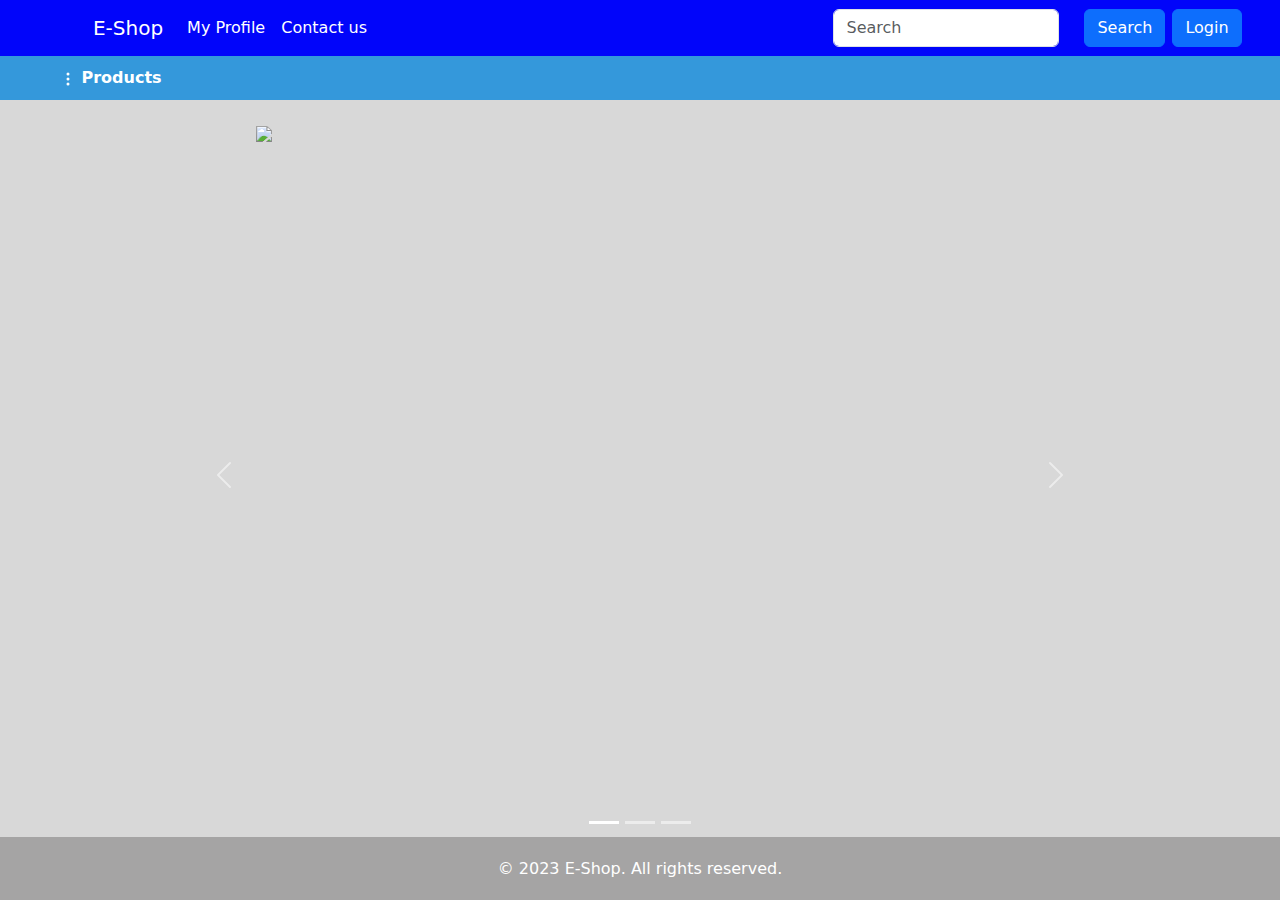
==== index.html @ 4c94bb38 "fixes" ====
<!DOCTYPE html>
<html>

<head>
    <title>E-Shop</title>
    <link rel="icon" type="image/x-icon" href="/images/favicon.jpg">
    <link href="https://cdn.jsdelivr.net/npm/bootstrap@5.3.2/dist/css/bootstrap.min.css" rel="stylesheet">
    <script src="https://cdn.jsdelivr.net/npm/bootstrap@5.3.2/dist/js/bootstrap.bundle.min.js"></script>
    <link rel="stylesheet" href="path/to/bootstrap.min.css">
    <link rel="stylesheet" href="styles.css">
</head>

<body>
    <div style="background-color: rgb(216, 216, 216);;">
        <div>
            <nav class="navbar navbar-expand-lg navbar-light" id="navigation">
                <div class="container-fluid">
                    <a class="navbar-brand" href="#" style="margin-left: 10%; color: white;">E-Shop</a>
                    <div class="collapse navbar-collapse" id="navbarNav">
                        <ul class="navbar-nav">
                            <li class="nav-item">
                                <a class="nav-link" href="#" style="color: white;">My Profile</a>
                            </li>
                            <li class="nav-item">
                                <a class="nav-link" href="#" style="color: white;">Contact us</a>
                            </li>
                        </ul>
                    </div>
                </div>
                <form class="d-flex">
                    <input class="form-control me-2" type="text" placeholder="Search" id="placeholder">
                    <button class="btn btn-primary" type="button" id="searchbutton">Search</button>
                </form>
                <button type="button" class="btn btn-primary" data-bs-toggle="modal" data-bs-target="#myModal"
                    id="login">
                    Login

                </button>


                <!-- Login Modal -->
                <div class="modal" id="myModal">
                    <div class="modal-dialog">
                        <div class="modal-content">
                            <div class="container mt-3">
                                <form action="/action_page.php">
                                    <div class="mb-3 mt-3">
                                        <label for="email">Email:</label>
                                        <input type="email" class="form-control" id="email" placeholder="Enter email"
                                            name="email">
                                    </div>
                                    <div class="mb-3">
                                        <label for="pwd">Passwosssrd:</label>
                                        <input type="password" class="form-control" id="pwd"
                                            placeholder="Enter password" name="pswd">
                                    </div>
                                    <div class="form-check mb-3">
                                        <label class="form-check-label">
                                            <input class="form-check-input" type="checkbox" name="remember"> Remember me
                                        </label>
                                    </div>
                                    <button type="submit" class="btn btn-primary" id="submit">Submit</button>

                                </form>
                            </div>

                        </div>
                    </div>
                </div>
            </nav>
        </div>

        <div id="products-container" onmouseover="showCategories()" onmouseout="hideCategories()">
            <svg xmlns="http://www.w3.org/2000/svg" style=" margin-left: 4%" width="16" height="16"
                fill="currentColor" class="bi bi-three-dots-vertical" viewBox="0 0 16 16">
                <path
                    d="M9.5 13a1.5 1.5 0 1 1-3 0 1.5 1.5 0 0 1 3 0m0-5a1.5 1.5 0 1 1-3 0 1.5 1.5 0 0 1 3 0m0-5a1.5 1.5 0 1 1-3 0 1.5 1.5 0 0 1 3 0" />
            </svg> <b>Products</b>
            <!-- Dropdown content -->
            <div id="categories-dropdown">
                <!-- <img src="images/pc-display.jpg"/> -->
                <a href="#" class="category"><svg xmlns="http://www.w3.org/2000/svg" style=" margin-right: 5%;"
                        width="16" height="16" fill="currentColor" class="bi bi-pc-display" viewBox="0 0 16 16">
                        <path
                            d="M8 1a1 1 0 0 1 1-1h6a1 1 0 0 1 1 1v14a1 1 0 0 1-1 1H9a1 1 0 0 1-1-1zm1 13.5a.5.5 0 1 0 1 0 .5.5 0 0 0-1 0m2 0a.5.5 0 1 0 1 0 .5.5 0 0 0-1 0M9.5 1a.5.5 0 0 0 0 1h5a.5.5 0 0 0 0-1zM9 3.5a.5.5 0 0 0 .5.5h5a.5.5 0 0 0 0-1h-5a.5.5 0 0 0-.5.5M1.5 2A1.5 1.5 0 0 0 0 3.5v7A1.5 1.5 0 0 0 1.5 12H6v2h-.5a.5.5 0 0 0 0 1H7v-4H1.5a.5.5 0 0 1-.5-.5v-7a.5.5 0 0 1 .5-.5H7V2z" />
                    </svg>Pc & Laptops</a>
                <a href="#" class="category"><svg xmlns="http://www.w3.org/2000/svg" style=" margin-right: 5%;"
                        width="16" height="16" fill="currentColor" class="bi bi-controller" viewBox="0 0 16 16">
                        <path
                            d="M11.5 6.027a.5.5 0 1 1-1 0 .5.5 0 0 1 1 0m-1.5 1.5a.5.5 0 1 0 0-1 .5.5 0 0 0 0 1m2.5-.5a.5.5 0 1 1-1 0 .5.5 0 0 1 1 0m-1.5 1.5a.5.5 0 1 0 0-1 .5.5 0 0 0 0 1m-6.5-3h1v1h1v1h-1v1h-1v-1h-1v-1h1v-1" />
                        <path
                            d="M3.051 3.26a.5.5 0 0 1 .354-.613l1.932-.518a.5.5 0 0 1 .62.39c.655-.079 1.35-.117 2.043-.117.72 0 1.443.041 2.12.126a.5.5 0 0 1 .622-.399l1.932.518a.5.5 0 0 1 .306.729c.14.09.266.19.373.297.408.408.78 1.05 1.095 1.772.32.733.599 1.591.805 2.466.206.875.34 1.78.364 2.606.024.816-.059 1.602-.328 2.21a1.42 1.42 0 0 1-1.445.83c-.636-.067-1.115-.394-1.513-.773-.245-.232-.496-.526-.739-.808-.126-.148-.25-.292-.368-.423-.728-.804-1.597-1.527-3.224-1.527-1.627 0-2.496.723-3.224 1.527-.119.131-.242.275-.368.423-.243.282-.494.575-.739.808-.398.38-.877.706-1.513.773a1.42 1.42 0 0 1-1.445-.83c-.27-.608-.352-1.395-.329-2.21.024-.826.16-1.73.365-2.606.206-.875.486-1.733.805-2.466.315-.722.687-1.364 1.094-1.772a2.34 2.34 0 0 1 .433-.335.504.504 0 0 1-.028-.079zm2.036.412c-.877.185-1.469.443-1.733.708-.276.276-.587.783-.885 1.465a13.748 13.748 0 0 0-.748 2.295 12.351 12.351 0 0 0-.339 2.406c-.022.755.062 1.368.243 1.776a.42.42 0 0 0 .426.24c.327-.034.61-.199.929-.502.212-.202.4-.423.615-.674.133-.156.276-.323.44-.504C4.861 9.969 5.978 9.027 8 9.027s3.139.942 3.965 1.855c.164.181.307.348.44.504.214.251.403.472.615.674.318.303.601.468.929.503a.42.42 0 0 0 .426-.241c.18-.408.265-1.02.243-1.776a12.354 12.354 0 0 0-.339-2.406 13.753 13.753 0 0 0-.748-2.295c-.298-.682-.61-1.19-.885-1.465-.264-.265-.856-.523-1.733-.708-.85-.179-1.877-.27-2.913-.27-1.036 0-2.063.091-2.913.27z" />
                    </svg> Gaming</a>
                <a href="#" class="category"><svg xmlns="http://www.w3.org/2000/svg" style=" margin-right: 5%;"
                        width="16" height="16" fill="currentColor" class="bi bi-tablet" viewBox="0 0 16 16">
                        <path
                            d="M12 1a1 1 0 0 1 1 1v12a1 1 0 0 1-1 1H4a1 1 0 0 1-1-1V2a1 1 0 0 1 1-1zM4 0a2 2 0 0 0-2 2v12a2 2 0 0 0 2 2h8a2 2 0 0 0 2-2V2a2 2 0 0 0-2-2z" />
                        <path d="M8 14a1 1 0 1 0 0-2 1 1 0 0 0 0 2" />
                    </svg>Mobile & Tablets</a>
                <a href="#" class="category"><svg xmlns="http://www.w3.org/2000/svg" style=" margin-right: 5%;"
                        width="16" height="16" fill="currentColor" class="bi bi-tv" viewBox="0 0 16 16">
                        <path
                            d="M2.5 13.5A.5.5 0 0 1 3 13h10a.5.5 0 0 1 0 1H3a.5.5 0 0 1-.5-.5M13.991 3l.024.001a1.46 1.46 0 0 1 .538.143.757.757 0 0 1 .302.254c.067.1.145.277.145.602v5.991l-.001.024a1.464 1.464 0 0 1-.143.538.758.758 0 0 1-.254.302c-.1.067-.277.145-.602.145H2.009l-.024-.001a1.464 1.464 0 0 1-.538-.143.758.758 0 0 1-.302-.254C1.078 10.502 1 10.325 1 10V4.009l.001-.024a1.46 1.46 0 0 1 .143-.538.758.758 0 0 1 .254-.302C1.498 3.078 1.675 3 2 3zM14 2H2C0 2 0 4 0 4v6c0 2 2 2 2 2h12c2 0 2-2 2-2V4c0-2-2-2-2-2" />
                    </svg>Image & Sound</a>
                <a href="#" class="category"><svg xmlns="http://www.w3.org/2000/svg" style=" margin-right: 5%;"
                        width="16" height="16" fill="currentColor" class="bi bi-gpu-card" viewBox="0 0 16 16">
                        <path
                            d="M4 8a1.5 1.5 0 1 1 3 0 1.5 1.5 0 0 1-3 0m7.5-1.5a1.5 1.5 0 1 0 0 3 1.5 1.5 0 0 0 0-3" />
                        <path
                            d="M0 1.5A.5.5 0 0 1 .5 1h1a.5.5 0 0 1 .5.5V4h13.5a.5.5 0 0 1 .5.5v7a.5.5 0 0 1-.5.5H2v2.5a.5.5 0 0 1-1 0V2H.5a.5.5 0 0 1-.5-.5m5.5 4a2.5 2.5 0 1 0 0 5 2.5 2.5 0 0 0 0-5M9 8a2.5 2.5 0 1 0 5 0 2.5 2.5 0 0 0-5 0" />
                        <path
                            d="M3 12.5h3.5v1a.5.5 0 0 1-.5.5H3.5a.5.5 0 0 1-.5-.5zm4 1v-1h4v1a.5.5 0 0 1-.5.5h-3a.5.5 0 0 1-.5-.5" />
                    </svg> Hardware</a>
                <a href="#" class="category"> <svg xmlns="http://www.w3.org/2000/svg" style=" margin-right: 5%;"
                        width="16" height="16" fill="currentColor" class="bi bi-printer" viewBox="0 0 16 16">
                        <path d="M2.5 8a.5.5 0 1 0 0-1 .5.5 0 0 0 0 1" />
                        <path
                            d="M5 1a2 2 0 0 0-2 2v2H2a2 2 0 0 0-2 2v3a2 2 0 0 0 2 2h1v1a2 2 0 0 0 2 2h6a2 2 0 0 0 2-2v-1h1a2 2 0 0 0 2-2V7a2 2 0 0 0-2-2h-1V3a2 2 0 0 0-2-2zM4 3a1 1 0 0 1 1-1h6a1 1 0 0 1 1 1v2H4zm1 5a2 2 0 0 0-2 2v1H2a1 1 0 0 1-1-1V7a1 1 0 0 1 1-1h12a1 1 0 0 1 1 1v3a1 1 0 0 1-1 1h-1v-1a2 2 0 0 0-2-2zm7 2v3a1 1 0 0 1-1 1H5a1 1 0 0 1-1-1v-3a1 1 0 0 1 1-1h6a1 1 0 0 1 1 1" />
                    </svg>Printers</a>

                <!-- Add more categories as needed -->
            </div>
        </div>
        <script>
            // JavaScript to show/hide the dropdown on hover
            function showCategories() {
                document.getElementById("categories-dropdown").style.display = "block";
            }

            function hideCategories() {
                document.getElementById("categories-dropdown").style.display = "none";
            }
        </script>

        <div id="demo" class="carousel slide" data-bs-ride="carousel">


            <!-- Indicators/dots -->
            <div class="carousel-indicators">
                <button type="button" data-bs-target="#demo" data-bs-slide-to="0" class="active"></button>
                <button type="button" data-bs-target="#demo" data-bs-slide-to="1"></button>
                <button type="button" data-bs-target="#demo" data-bs-slide-to="2"></button>
            </div>

            <!-- The slideshow/carousel -->
            <div class="carousel-inner" style="height:750px;">
                <div class="carousel-item active">
                    <img src="/images/keyboards.jpg"
                        style="margin-top: 2%; width: 60%; display: flex; align-items: center; justify-content: center; margin-left: 20%; ;">
                </div>
                <div class="carousel-item">
                    <img src="images/g502.jpg"
                        style="margin-top:2%; display: flex; align-items: center; justify-content: center; margin-left: 30%; height: 763px;">
                </div>
                <div class="carousel-item">
                    <img src="images/gamingHeadsets.jpg"
                        style="width: 60%;; margin-top:2%; display: flex; align-items: center; justify-content: center; margin-left: 20%; height: 763px;">
                </div>
            </div>

            <!-- Left and right controls/icons -->
            <button class="carousel-control-prev" type="button" data-bs-target="#demo" data-bs-slide="prev" style=" margin-left:15%; width: 5%;">
                <span class="carousel-control-prev-icon"></span>
            </button>
            <button class="carousel-control-next" type="button" data-bs-target="#demo" data-bs-slide="next" style=" margin-right:15%; width: 5%;">
                <span class="carousel-control-next-icon"></span>
            </button>
        </div>

        <div id="footer">
            <!-- footer content  -->
            <p>&copy; 2023 E-Shop. All rights reserved.</p>
          </div>

</body>

</html>
---- styles.css ----
#navigation {
  background-color: rgb(1, 5, 250);
  background-image: url(images/bi.jpg);
  background-repeat: no-repeat;
  background-position: left;
  background-size: 6%;
  height: 100%;
}

#searchbutton {
  margin-right: 5%;
  margin-left: 5%;
}

#login {
  margin-right: 3%;
}

#submit {
  margin-bottom: 5%;
}

#placeholder {
  width: 250px;
}

/* .carousel1{
    position: relative;
} */

#products-container {
  background-color: #3498db;
  color: #fff;
  padding: 10px;
  cursor: pointer;
}

/* Style for the dropdown */
#categories-dropdown {
  display: none;
  position: absolute;
  background-color: #2980b9;
  min-width: 160px;
  box-shadow: 0px 8px 16px 0px rgba(0, 0, 0, 0.2);
  z-index: 1;
  margin-left: 4% ;
}

/* Style for the categories inside the dropdown */
.category {
  padding: 12px 16px;
  display: block;
  color: #fff;
  text-decoration: none;
  
}

/* Change color on hover for categories */
.category:hover {
  background-color: #3498db;
}

#footer {
  background-color: #a5a4a4;
  color: #fff;
  padding: 20px;
  text-align: center;
  position: fixed;
  bottom: 0;
  width: 100%;
  height: 7%;
}
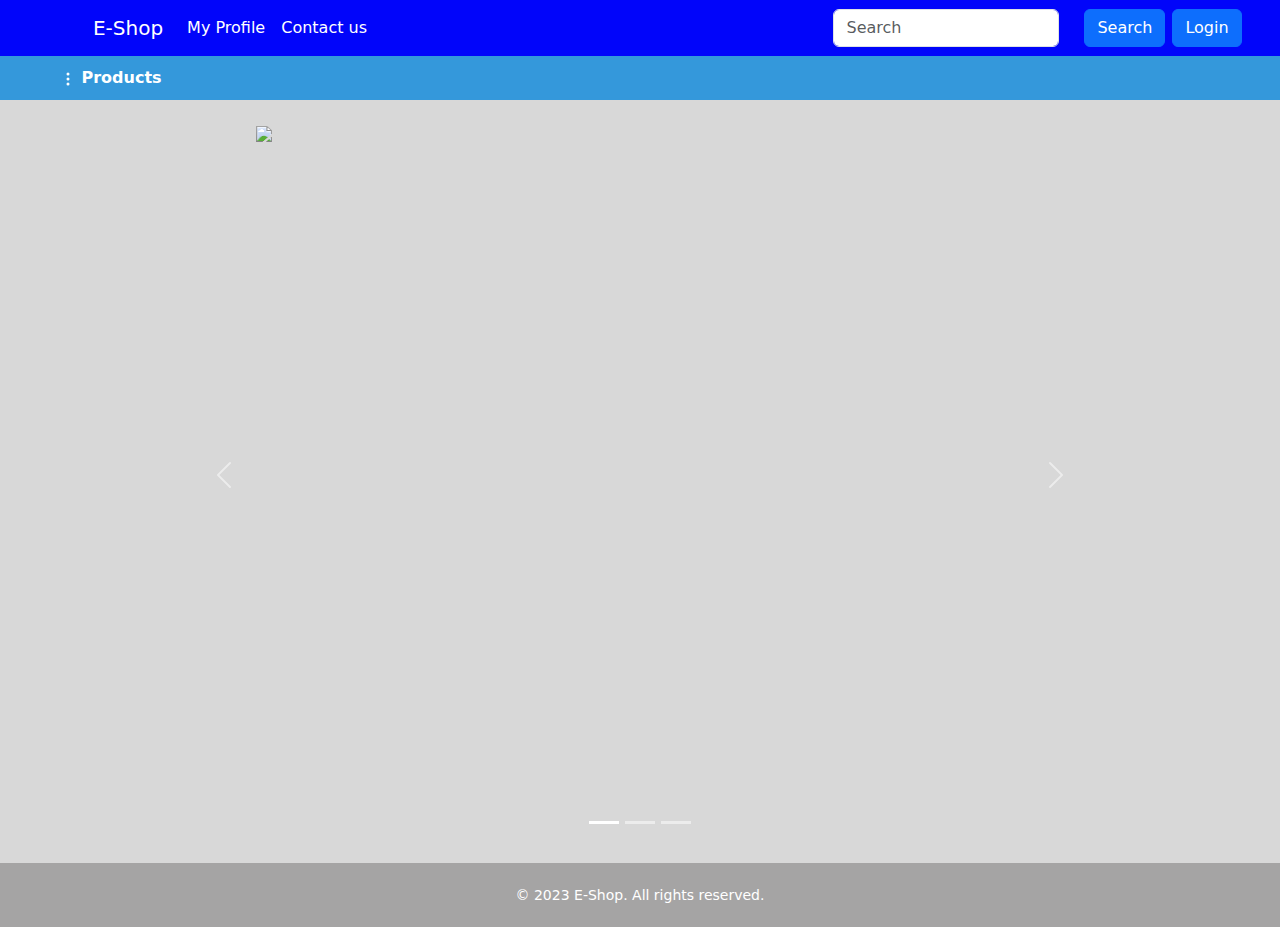
==== commit 345eaebd: "fix : footer position ." ====
--- a/index.html
+++ b/index.html
@@ -10,27 +10,46 @@
     <link rel="stylesheet" href="styles.css">
 </head>
 
-<body>
+<body style = "background-color: rgb(216, 216, 216);;">
     <div style="background-color: rgb(216, 216, 216);;">
         <div>
             <nav class="navbar navbar-expand-lg navbar-light" id="navigation">
                 <div class="container-fluid">
-                    <a class="navbar-brand" href="#" style="margin-left: 10%; color: white;">E-Shop</a>
+                    <a class="navbar-brand" href="#" style="margin-left: 10%; color: rgb(255, 255, 255);">E-Shop</a>
                     <div class="collapse navbar-collapse" id="navbarNav">
                         <ul class="navbar-nav">
                             <li class="nav-item">
-                                <a class="nav-link" href="#" style="color: white;">My Profile</a>
+                                <a class="nav-link" href="my-profile.html" style="color: white;">My Profile</a>
                             </li>
                             <li class="nav-item">
-                                <a class="nav-link" href="#" style="color: white;">Contact us</a>
+                                <a class="nav-link" href="contact-us.html" style="color: white;">Contact us</a>
                             </li>
                         </ul>
                     </div>
                 </div>
                 <form class="d-flex">
-                    <input class="form-control me-2" type="text" placeholder="Search" id="placeholder">
-                    <button class="btn btn-primary" type="button" id="searchbutton">Search</button>
+                    <input class="form-control me-2" type="text" placeholder="Search" id="searchInput">
+                    <button class="btn btn-primary" type="button" id="searchButton">Search</button>
                 </form>
+                <script>
+                    document.addEventListener('DOMContentLoaded', function () {
+                        // Get the input element, button, and results container
+                        var searchInput = document.getElementById('searchInput');
+                        var searchButton = document.getElementById('searchButton');
+                
+                        // Event listener for button click
+                        searchButton.addEventListener('click', function () {
+                            // Call the search function with the current input value
+                            search(searchInput.value);
+                        });
+                
+                        // Function to perform the search
+                        function search(query) {
+                            // test that it works.
+                            window.alert('Search query: ' + query);
+                        }
+                    });
+                </script>
                 <button type="button" class="btn btn-primary" data-bs-toggle="modal" data-bs-target="#myModal"
                     id="login">
                     Login
@@ -71,48 +90,53 @@
         </div>
 
         <div id="products-container" onmouseover="showCategories()" onmouseout="hideCategories()">
-            <svg xmlns="http://www.w3.org/2000/svg" style=" margin-left: 4%" width="16" height="16"
-                fill="currentColor" class="bi bi-three-dots-vertical" viewBox="0 0 16 16">
+            <svg xmlns="http://www.w3.org/2000/svg" style=" margin-left: 4%" width="16" height="16" fill="currentColor"
+                class="bi bi-three-dots-vertical" viewBox="0 0 16 16">
                 <path
                     d="M9.5 13a1.5 1.5 0 1 1-3 0 1.5 1.5 0 0 1 3 0m0-5a1.5 1.5 0 1 1-3 0 1.5 1.5 0 0 1 3 0m0-5a1.5 1.5 0 1 1-3 0 1.5 1.5 0 0 1 3 0" />
             </svg> <b>Products</b>
             <!-- Dropdown content -->
             <div id="categories-dropdown">
-                <!-- <img src="images/pc-display.jpg"/> -->
-                <a href="#" class="category"><svg xmlns="http://www.w3.org/2000/svg" style=" margin-right: 5%;"
-                        width="16" height="16" fill="currentColor" class="bi bi-pc-display" viewBox="0 0 16 16">
+                <a href="pc-laptops.html" class="category"><svg xmlns="http://www.w3.org/2000/svg"
+                        style=" margin-right: 5%;" width="16" height="16" fill="currentColor" class="bi bi-pc-display"
+                        viewBox="0 0 16 16">
                         <path
                             d="M8 1a1 1 0 0 1 1-1h6a1 1 0 0 1 1 1v14a1 1 0 0 1-1 1H9a1 1 0 0 1-1-1zm1 13.5a.5.5 0 1 0 1 0 .5.5 0 0 0-1 0m2 0a.5.5 0 1 0 1 0 .5.5 0 0 0-1 0M9.5 1a.5.5 0 0 0 0 1h5a.5.5 0 0 0 0-1zM9 3.5a.5.5 0 0 0 .5.5h5a.5.5 0 0 0 0-1h-5a.5.5 0 0 0-.5.5M1.5 2A1.5 1.5 0 0 0 0 3.5v7A1.5 1.5 0 0 0 1.5 12H6v2h-.5a.5.5 0 0 0 0 1H7v-4H1.5a.5.5 0 0 1-.5-.5v-7a.5.5 0 0 1 .5-.5H7V2z" />
                     </svg>Pc & Laptops</a>
-                <a href="#" class="category"><svg xmlns="http://www.w3.org/2000/svg" style=" margin-right: 5%;"
-                        width="16" height="16" fill="currentColor" class="bi bi-controller" viewBox="0 0 16 16">
+                <a href="gaming.html" class="category"><svg xmlns="http://www.w3.org/2000/svg"
+                        style=" margin-right: 5%;" width="16" height="16" fill="currentColor" class="bi bi-controller"
+                        viewBox="0 0 16 16">
                         <path
                             d="M11.5 6.027a.5.5 0 1 1-1 0 .5.5 0 0 1 1 0m-1.5 1.5a.5.5 0 1 0 0-1 .5.5 0 0 0 0 1m2.5-.5a.5.5 0 1 1-1 0 .5.5 0 0 1 1 0m-1.5 1.5a.5.5 0 1 0 0-1 .5.5 0 0 0 0 1m-6.5-3h1v1h1v1h-1v1h-1v-1h-1v-1h1v-1" />
                         <path
                             d="M3.051 3.26a.5.5 0 0 1 .354-.613l1.932-.518a.5.5 0 0 1 .62.39c.655-.079 1.35-.117 2.043-.117.72 0 1.443.041 2.12.126a.5.5 0 0 1 .622-.399l1.932.518a.5.5 0 0 1 .306.729c.14.09.266.19.373.297.408.408.78 1.05 1.095 1.772.32.733.599 1.591.805 2.466.206.875.34 1.78.364 2.606.024.816-.059 1.602-.328 2.21a1.42 1.42 0 0 1-1.445.83c-.636-.067-1.115-.394-1.513-.773-.245-.232-.496-.526-.739-.808-.126-.148-.25-.292-.368-.423-.728-.804-1.597-1.527-3.224-1.527-1.627 0-2.496.723-3.224 1.527-.119.131-.242.275-.368.423-.243.282-.494.575-.739.808-.398.38-.877.706-1.513.773a1.42 1.42 0 0 1-1.445-.83c-.27-.608-.352-1.395-.329-2.21.024-.826.16-1.73.365-2.606.206-.875.486-1.733.805-2.466.315-.722.687-1.364 1.094-1.772a2.34 2.34 0 0 1 .433-.335.504.504 0 0 1-.028-.079zm2.036.412c-.877.185-1.469.443-1.733.708-.276.276-.587.783-.885 1.465a13.748 13.748 0 0 0-.748 2.295 12.351 12.351 0 0 0-.339 2.406c-.022.755.062 1.368.243 1.776a.42.42 0 0 0 .426.24c.327-.034.61-.199.929-.502.212-.202.4-.423.615-.674.133-.156.276-.323.44-.504C4.861 9.969 5.978 9.027 8 9.027s3.139.942 3.965 1.855c.164.181.307.348.44.504.214.251.403.472.615.674.318.303.601.468.929.503a.42.42 0 0 0 .426-.241c.18-.408.265-1.02.243-1.776a12.354 12.354 0 0 0-.339-2.406 13.753 13.753 0 0 0-.748-2.295c-.298-.682-.61-1.19-.885-1.465-.264-.265-.856-.523-1.733-.708-.85-.179-1.877-.27-2.913-.27-1.036 0-2.063.091-2.913.27z" />
                     </svg> Gaming</a>
-                <a href="#" class="category"><svg xmlns="http://www.w3.org/2000/svg" style=" margin-right: 5%;"
-                        width="16" height="16" fill="currentColor" class="bi bi-tablet" viewBox="0 0 16 16">
+                <a href="mobile-tablets.html" class="category"><svg xmlns="http://www.w3.org/2000/svg"
+                        style=" margin-right: 5%;" width="16" height="16" fill="currentColor" class="bi bi-tablet"
+                        viewBox="0 0 16 16">
                         <path
                             d="M12 1a1 1 0 0 1 1 1v12a1 1 0 0 1-1 1H4a1 1 0 0 1-1-1V2a1 1 0 0 1 1-1zM4 0a2 2 0 0 0-2 2v12a2 2 0 0 0 2 2h8a2 2 0 0 0 2-2V2a2 2 0 0 0-2-2z" />
                         <path d="M8 14a1 1 0 1 0 0-2 1 1 0 0 0 0 2" />
                     </svg>Mobile & Tablets</a>
-                <a href="#" class="category"><svg xmlns="http://www.w3.org/2000/svg" style=" margin-right: 5%;"
-                        width="16" height="16" fill="currentColor" class="bi bi-tv" viewBox="0 0 16 16">
+                <a href="image-sound.html" class="category"><svg xmlns="http://www.w3.org/2000/svg"
+                        style=" margin-right: 5%;" width="16" height="16" fill="currentColor" class="bi bi-tv"
+                        viewBox="0 0 16 16">
                         <path
                             d="M2.5 13.5A.5.5 0 0 1 3 13h10a.5.5 0 0 1 0 1H3a.5.5 0 0 1-.5-.5M13.991 3l.024.001a1.46 1.46 0 0 1 .538.143.757.757 0 0 1 .302.254c.067.1.145.277.145.602v5.991l-.001.024a1.464 1.464 0 0 1-.143.538.758.758 0 0 1-.254.302c-.1.067-.277.145-.602.145H2.009l-.024-.001a1.464 1.464 0 0 1-.538-.143.758.758 0 0 1-.302-.254C1.078 10.502 1 10.325 1 10V4.009l.001-.024a1.46 1.46 0 0 1 .143-.538.758.758 0 0 1 .254-.302C1.498 3.078 1.675 3 2 3zM14 2H2C0 2 0 4 0 4v6c0 2 2 2 2 2h12c2 0 2-2 2-2V4c0-2-2-2-2-2" />
                     </svg>Image & Sound</a>
-                <a href="#" class="category"><svg xmlns="http://www.w3.org/2000/svg" style=" margin-right: 5%;"
-                        width="16" height="16" fill="currentColor" class="bi bi-gpu-card" viewBox="0 0 16 16">
+                <a href="hardware.html" class="category"><svg xmlns="http://www.w3.org/2000/svg"
+                        style=" margin-right: 5%;" width="16" height="16" fill="currentColor" class="bi bi-gpu-card"
+                        viewBox="0 0 16 16">
                         <path
                             d="M4 8a1.5 1.5 0 1 1 3 0 1.5 1.5 0 0 1-3 0m7.5-1.5a1.5 1.5 0 1 0 0 3 1.5 1.5 0 0 0 0-3" />
                         <path
                             d="M0 1.5A.5.5 0 0 1 .5 1h1a.5.5 0 0 1 .5.5V4h13.5a.5.5 0 0 1 .5.5v7a.5.5 0 0 1-.5.5H2v2.5a.5.5 0 0 1-1 0V2H.5a.5.5 0 0 1-.5-.5m5.5 4a2.5 2.5 0 1 0 0 5 2.5 2.5 0 0 0 0-5M9 8a2.5 2.5 0 1 0 5 0 2.5 2.5 0 0 0-5 0" />
                         <path
                             d="M3 12.5h3.5v1a.5.5 0 0 1-.5.5H3.5a.5.5 0 0 1-.5-.5zm4 1v-1h4v1a.5.5 0 0 1-.5.5h-3a.5.5 0 0 1-.5-.5" />
-                    </svg> Hardware</a>
-                <a href="#" class="category"> <svg xmlns="http://www.w3.org/2000/svg" style=" margin-right: 5%;"
-                        width="16" height="16" fill="currentColor" class="bi bi-printer" viewBox="0 0 16 16">
+                    </svg>Hardware</a>
+                <a href="printers.html" class="category"> <svg xmlns="http://www.w3.org/2000/svg"
+                        style=" margin-right: 5%;" width="16" height="16" fill="currentColor" class="bi bi-printer"
+                        viewBox="0 0 16 16">
                         <path d="M2.5 8a.5.5 0 1 0 0-1 .5.5 0 0 0 0 1" />
                         <path
                             d="M5 1a2 2 0 0 0-2 2v2H2a2 2 0 0 0-2 2v3a2 2 0 0 0 2 2h1v1a2 2 0 0 0 2 2h6a2 2 0 0 0 2-2v-1h1a2 2 0 0 0 2-2V7a2 2 0 0 0-2-2h-1V3a2 2 0 0 0-2-2zM4 3a1 1 0 0 1 1-1h6a1 1 0 0 1 1 1v2H4zm1 5a2 2 0 0 0-2 2v1H2a1 1 0 0 1-1-1V7a1 1 0 0 1 1-1h12a1 1 0 0 1 1 1v3a1 1 0 0 1-1 1h-1v-1a2 2 0 0 0-2-2zm7 2v3a1 1 0 0 1-1 1H5a1 1 0 0 1-1-1v-3a1 1 0 0 1 1-1h6a1 1 0 0 1 1 1" />
@@ -159,18 +183,23 @@
             </div>
 
             <!-- Left and right controls/icons -->
-            <button class="carousel-control-prev" type="button" data-bs-target="#demo" data-bs-slide="prev" style=" margin-left:15%; width: 5%;">
+            <button class="carousel-control-prev" type="button" data-bs-target="#demo" data-bs-slide="prev"
+                style=" margin-left:15%; width: 5%;">
                 <span class="carousel-control-prev-icon"></span>
             </button>
-            <button class="carousel-control-next" type="button" data-bs-target="#demo" data-bs-slide="next" style=" margin-right:15%; width: 5%;">
+            <button class="carousel-control-next" type="button" data-bs-target="#demo" data-bs-slide="next"
+                style=" margin-right:15%; width: 5%;">
                 <span class="carousel-control-next-icon"></span>
             </button>
         </div>
 
-        <div id="footer">
-            <!-- footer content  -->
-            <p>&copy; 2023 E-Shop. All rights reserved.</p>
-          </div>
+
+    </div>
+    <footer>
+        <small>
+            &copy; 2023 E-Shop. All rights reserved.
+        </small>
+    </footer>
 
 </body>
 
--- a/styles.css
+++ b/styles.css
@@ -7,7 +7,7 @@
   height: 100%;
 }
 
-#searchbutton {
+#searchButton {
   margin-right: 5%;
   margin-left: 5%;
 }
@@ -20,7 +20,7 @@
   margin-bottom: 5%;
 }
 
-#placeholder {
+#searchInput {
   width: 250px;
 }
 
@@ -60,13 +60,12 @@
   background-color: #3498db;
 }
 
-#footer {
+footer { 
   background-color: #a5a4a4;
   color: #fff;
   padding: 20px;
   text-align: center;
-  position: fixed;
-  bottom: 0;
-  width: 100%;
-  height: 7%;
+  height : 7%;
+  margin-top : 1%;
+  width : 100%;
 }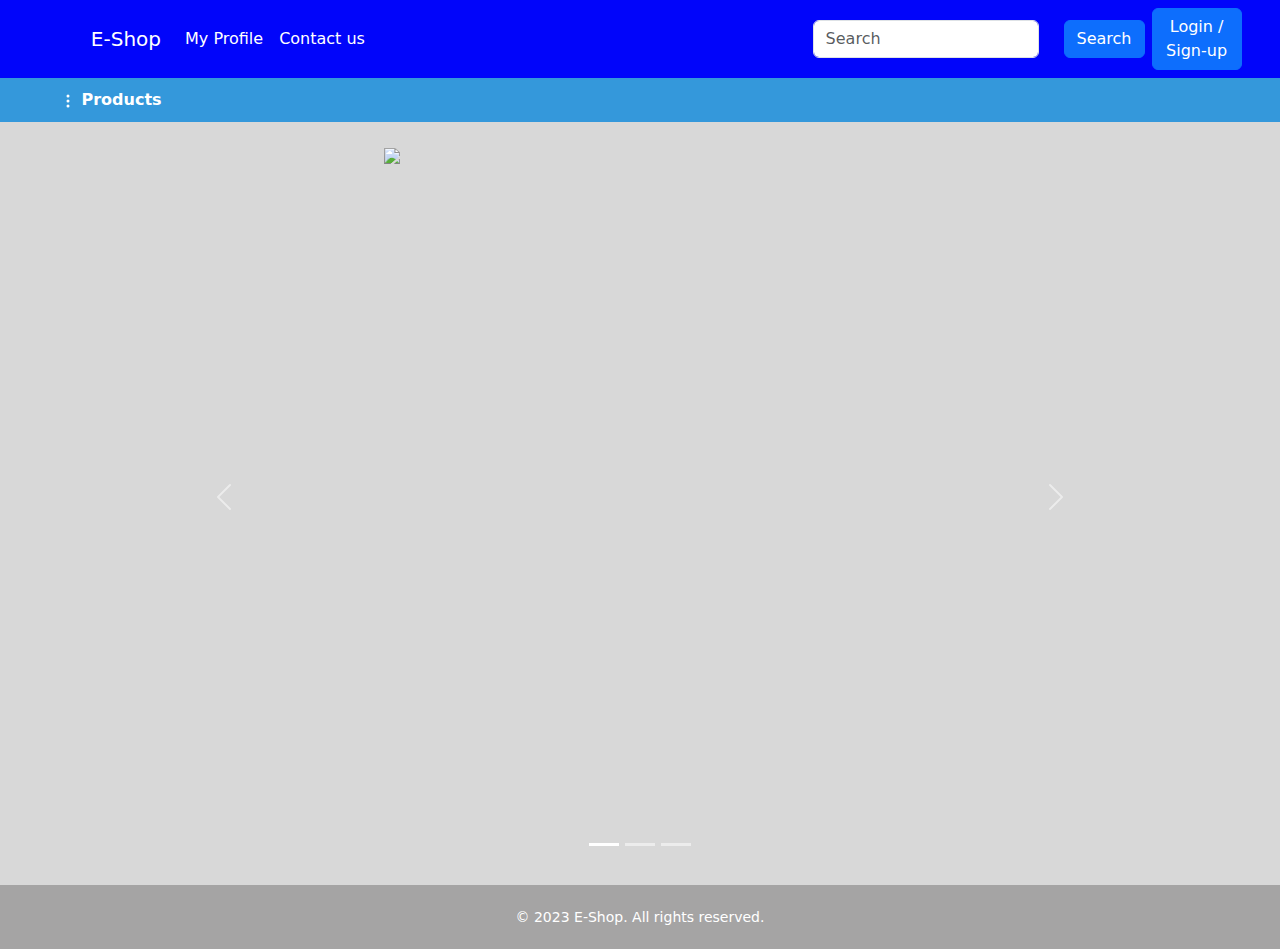
==== commit b1b82fb8: "our first connection to the database" ====
--- a/index.html
+++ b/index.html
@@ -10,8 +10,8 @@
     <link rel="stylesheet" href="styles.css">
 </head>
 
-<body style = "background-color: rgb(216, 216, 216);;">
-    <div style="background-color: rgb(216, 216, 216);;">
+<body style="background-color: rgb(216, 216, 216);;">
+    <div>
         <div>
             <nav class="navbar navbar-expand-lg navbar-light" id="navigation">
                 <div class="container-fluid">
@@ -36,13 +36,13 @@
                         // Get the input element, button, and results container
                         var searchInput = document.getElementById('searchInput');
                         var searchButton = document.getElementById('searchButton');
-                
+
                         // Event listener for button click
                         searchButton.addEventListener('click', function () {
                             // Call the search function with the current input value
                             search(searchInput.value);
                         });
-                
+
                         // Function to perform the search
                         function search(query) {
                             // test that it works.
@@ -51,8 +51,8 @@
                     });
                 </script>
                 <button type="button" class="btn btn-primary" data-bs-toggle="modal" data-bs-target="#myModal"
-                    id="login">
-                    Login
+                    style="width: 10%;" id="login">
+                    Login / Sign-up
 
                 </button>
 
@@ -62,27 +62,29 @@
                     <div class="modal-dialog">
                         <div class="modal-content">
                             <div class="container mt-3">
-                                <form action="/action_page.php">
+                                <form action="login.php" method="POST">
                                     <div class="mb-3 mt-3">
                                         <label for="email">Email:</label>
                                         <input type="email" class="form-control" id="email" placeholder="Enter email"
                                             name="email">
                                     </div>
                                     <div class="mb-3">
-                                        <label for="pwd">Passwosssrd:</label>
+                                        <label for="pwd">Password:</label>
                                         <input type="password" class="form-control" id="pwd"
-                                            placeholder="Enter password" name="pswd">
+                                            placeholder="Enter password" name="password">
                                     </div>
                                     <div class="form-check mb-3">
                                         <label class="form-check-label">
                                             <input class="form-check-input" type="checkbox" name="remember"> Remember me
                                         </label>
                                     </div>
-                                    <button type="submit" class="btn btn-primary" id="submit">Submit</button>
-
+                                    <div style="display: flex;">
+                                        <button type="submit" class="btn btn-primary" id="submit">Submit</button>
+                                        <a href="sign-up.html" class="btn btn-success"
+                                            style="height: 20%; margin-left: 2%;">Sign-up</a>
+                                    </div>
                                 </form>
                             </div>
-
                         </div>
                     </div>
                 </div>
@@ -169,16 +171,17 @@
             <!-- The slideshow/carousel -->
             <div class="carousel-inner" style="height:750px;">
                 <div class="carousel-item active">
-                    <img src="/images/keyboards.jpg"
-                        style="margin-top: 2%; width: 60%; display: flex; align-items: center; justify-content: center; margin-left: 20%; ;">
-                </div>
-                <div class="carousel-item">
                     <img src="images/g502.jpg"
                         style="margin-top:2%; display: flex; align-items: center; justify-content: center; margin-left: 30%; height: 763px;">
                 </div>
                 <div class="carousel-item">
                     <img src="images/gamingHeadsets.jpg"
                         style="width: 60%;; margin-top:2%; display: flex; align-items: center; justify-content: center; margin-left: 20%; height: 763px;">
+                </div>
+                <div class="carousel-item">
+                    <img src="images/keyboards.jpg"
+                        style="margin-top: 2%; width: 60%; display: flex; align-items: center; justify-content: center; margin-left: 20%; ;">>
+
                 </div>
             </div>
 
--- a/styles.css
+++ b/styles.css
@@ -68,4 +68,16 @@
   height : 7%;
   margin-top : 1%;
   width : 100%;
+}
+
+.yo{
+  margin: 1rem;
+  padding: 2rem 2rem;
+  text-align: center;
+}
+.ho {
+  display: inline-block;
+  padding: 1rem 1rem;
+  vertical-align: middle;
+  width: 15%;
 }